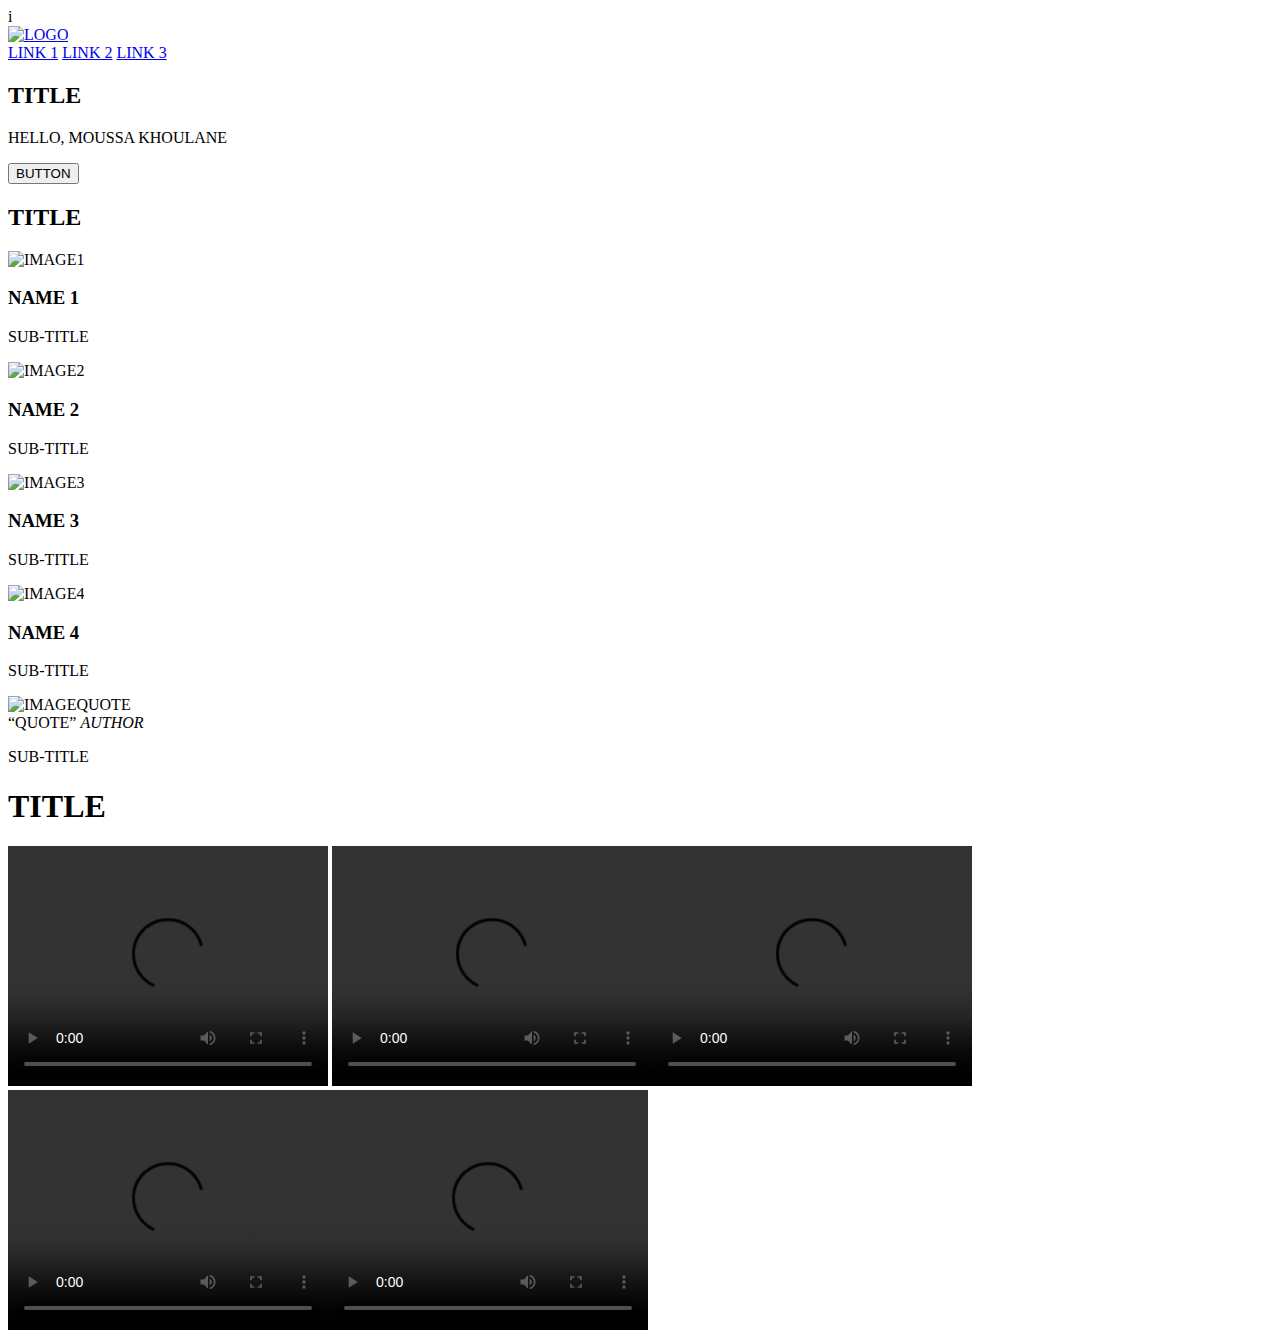
==== html_advanced/index.html @ 8ee4d639 "html, advanced" ====
i<!DOCTYPE html>
<html lang="en">
    <head>
        <meta charset="UTF-8">
        <meta name="description" content="Free Web tutorials">
        <meta name="keywords" content="HTML, CSS, JavaScript">
        <meta name="author" content="John Doe">
        <meta name="viewport" content="width=device-width, initial-scale=1.0">
        <title>1. Header</title>
    </head>
    <body>
        <header>
            <div>
                <div>
                    <a href="Home Page" rel="My Home Page">
                        <img src="LOGO.jpg" alt="LOGO">
                    </a>
                </div>
                <div>
                    <a href="index.html" rel="">LINK 1</a>
                    <a href="indextest.html" rel="">LINK 2</a>
                    <a href="base_index.html" rel="">LINK 3</a>
                </div>
            </div>
        </header>
        <main>
            <section>
                <div>
                <h2>TITLE</h2>
                <p>HELLO, MOUSSA KHOULANE</p>
                <button>BUTTON</button>
                </div>
                <div>
                    <h2>TITLE</h2>
                    <div>
                        <div>
                            <img src="image users/IMAGE1.jpg" alt="IMAGE1">
                            <h3>NAME 1</h3>
                            <p>SUB-TITLE</p>
                        </div>
                        <div>
                            <img src="image users/IMAGE2.png" alt="IMAGE2">
                            <h3>NAME 2</h3>
                            <p>SUB-TITLE</p>
                        </div><div>
                            <img src="image users/IMAGE3.png" alt="IMAGE3">
                            <h3>NAME 3</h3>
                            <p>SUB-TITLE</p>
                        </div><div>
                            <img src="image users/IMAGE4.jpg" alt="IMAGE4">
                            <h3>NAME 4</h3>
                            <p>SUB-TITLE</p>
                        </div>
                    </div>        
                </div>
            </section>
            <section>
                <div>
                    <img src="image quote/IMAGEQUOTE.png" alt="IMAGEQUOTE">
                    <div>
                        <q>QUOTE</q>
                        <cite>AUTHOR</cite>
                        <p>SUB-TITLE</p>
                    </div>
                </div>
            </section>
            <section>
                <h1>TITLE</h1>
                <div>
                    <video width="320" height="240" controls>
                        <source src="movie.mp4" type="video/mp4">
                        <source src="movie.ogg" type="video/ogg">
                      Your browser does not support the video tag.
                    </video>
                    <video width="320" height="240" controls>
                        <source src="movie.mp4" type="video/mp4">
                        <source src="movie.ogg" type="video/ogg">
                      Your browser does not support the video tag.
                    </video><video width="320" height="240" controls>
                        <source src="movie.mp4" type="video/mp4">
                        <source src="movie.ogg" type="video/ogg">
                      Your browser does not support the video tag.
                    </video><video width="320" height="240" controls>
                        <source src="movie.mp4" type="video/mp4">
                        <source src="movie.ogg" type="video/ogg">
                      Your browser does not support the video tag.
                    </video><video width="320" height="240" controls>
                        <source src="movie.mp4" type="video/mp4">
                        <source src="movie.ogg" type="video/ogg">
                      Your browser does not support the video tag.
                    </video>
                </div>
            </section>
        </main>
    </body>
</html>
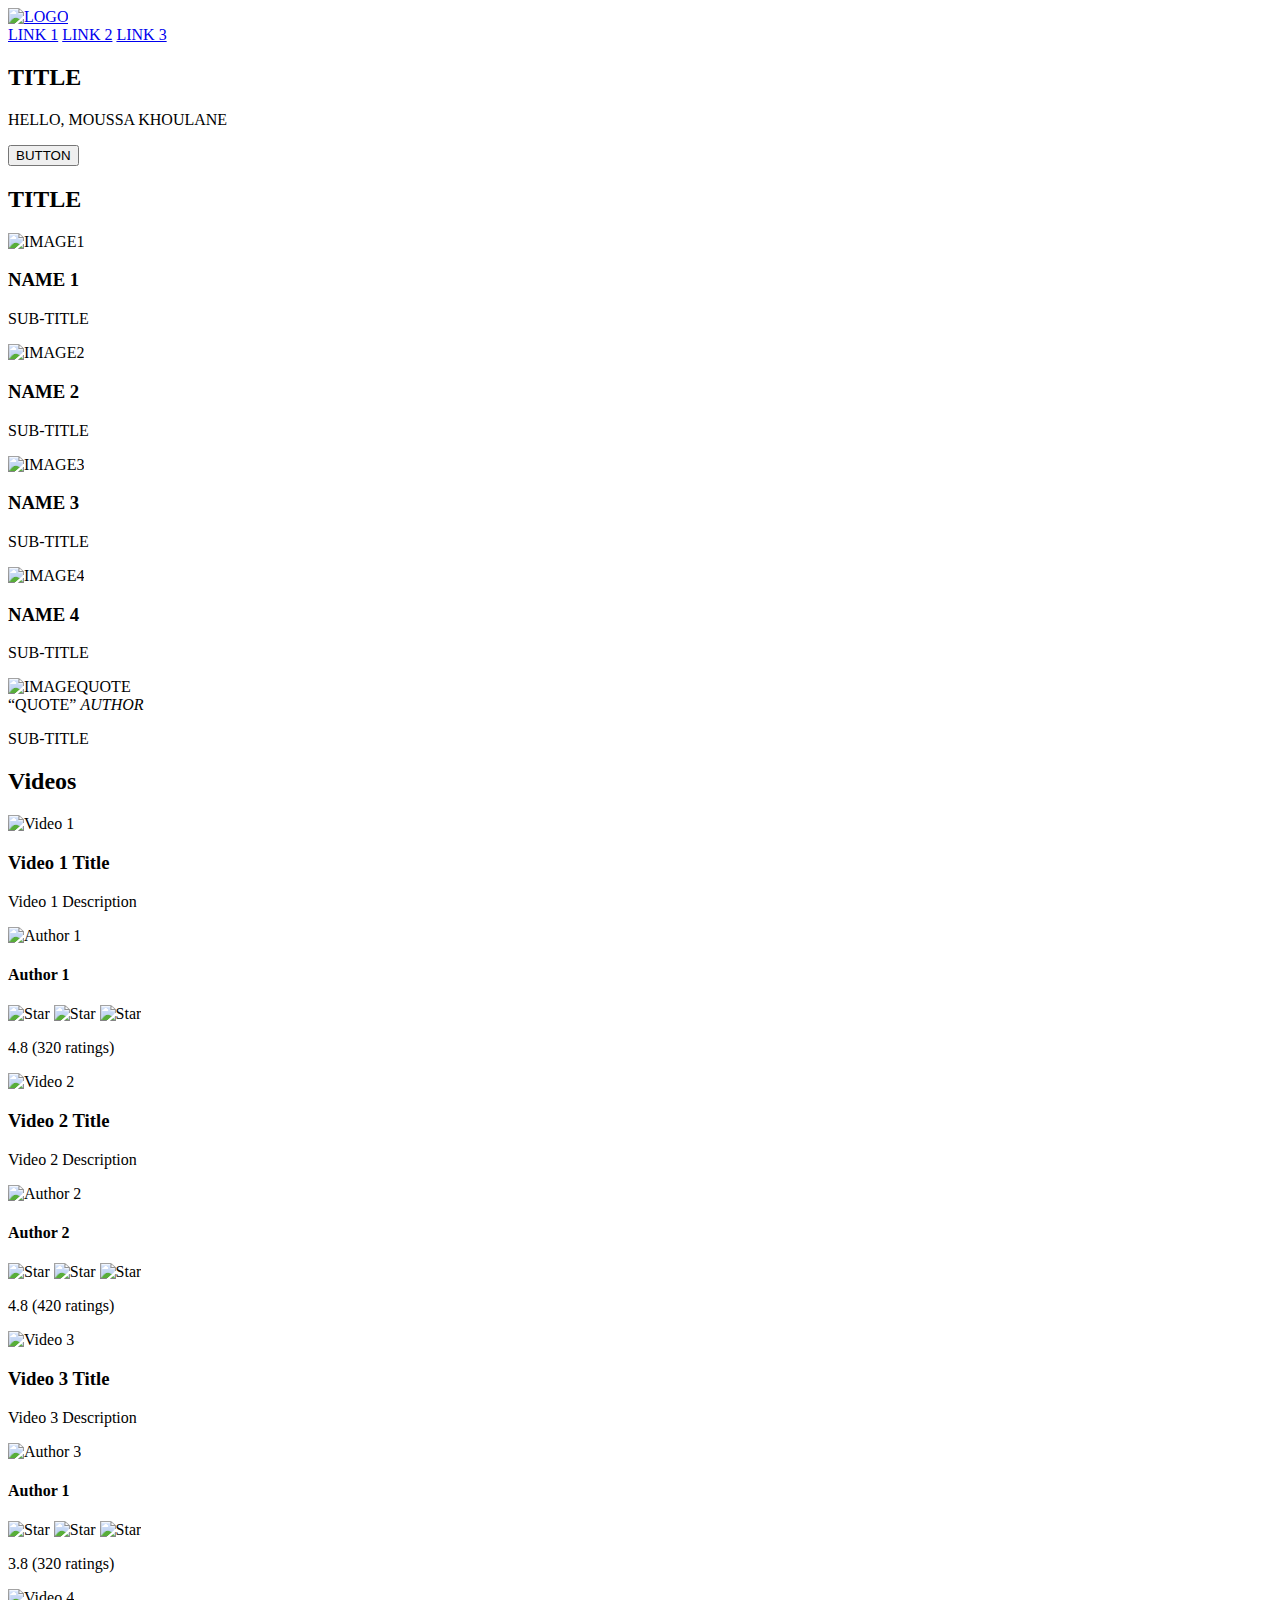
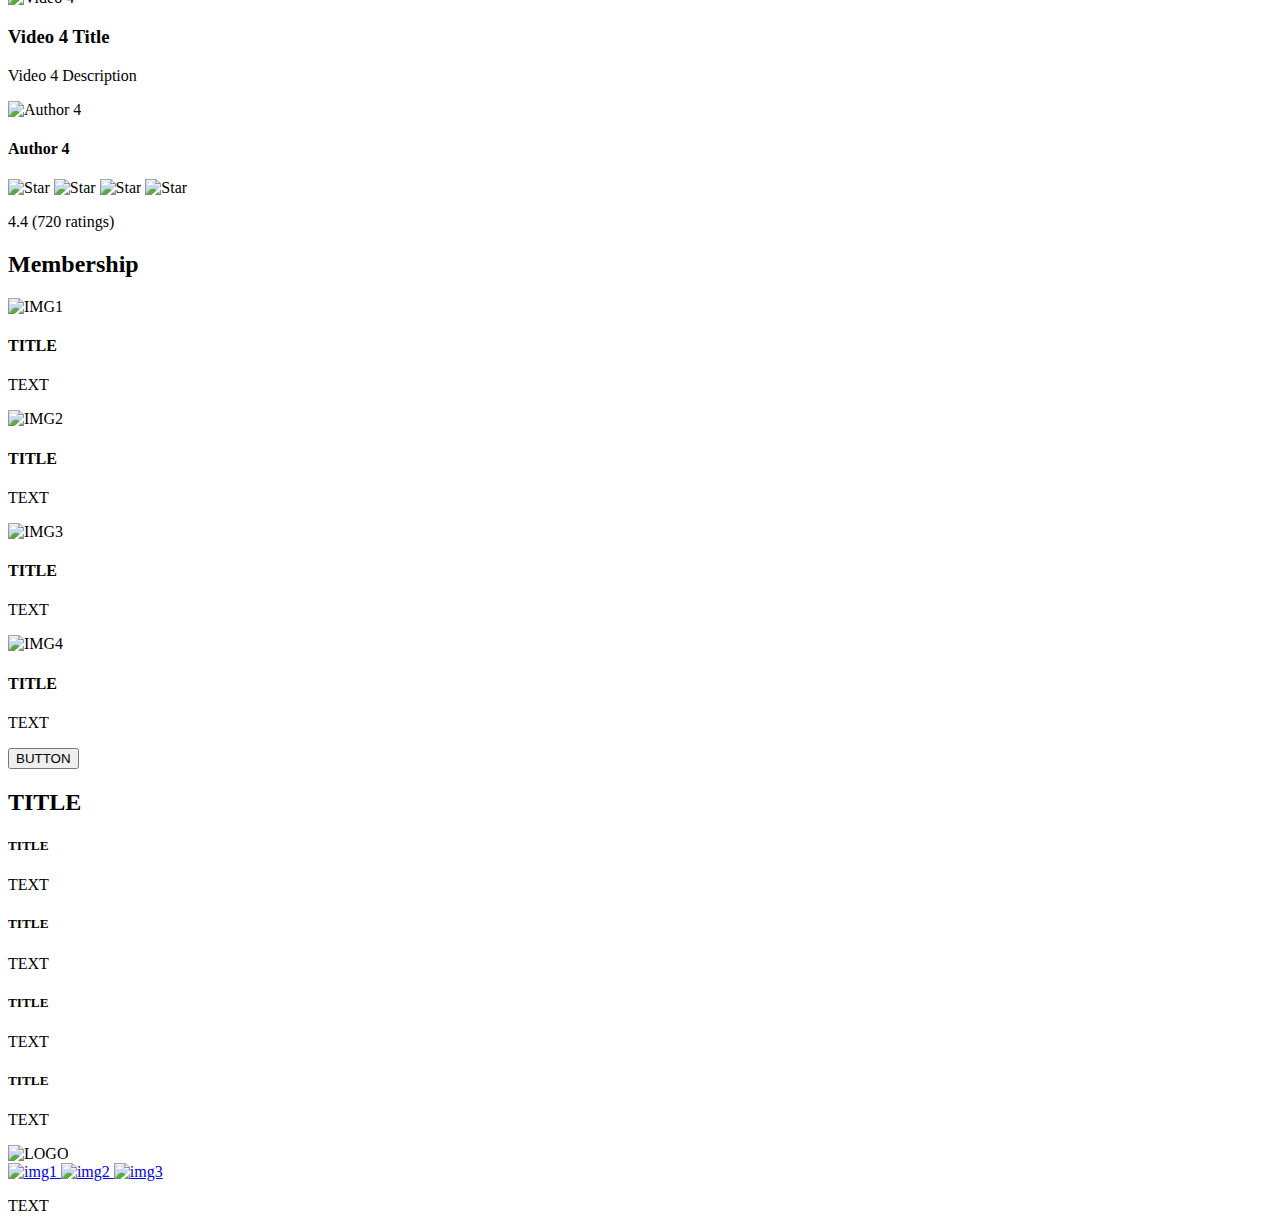
==== commit 69f20827: "html, advanced" ====
--- a/html_advanced/index.html
+++ b/html_advanced/index.html
@@ -1,4 +1,4 @@
-i<!DOCTYPE html>
+<!DOCTYPE html>
 <html lang="en">
     <head>
         <meta charset="UTF-8">
@@ -65,32 +65,141 @@
                 </div>
             </section>
             <section>
-                <h1>TITLE</h1>
-                <div>
-                    <video width="320" height="240" controls>
-                        <source src="movie.mp4" type="video/mp4">
-                        <source src="movie.ogg" type="video/ogg">
-                      Your browser does not support the video tag.
-                    </video>
-                    <video width="320" height="240" controls>
-                        <source src="movie.mp4" type="video/mp4">
-                        <source src="movie.ogg" type="video/ogg">
-                      Your browser does not support the video tag.
-                    </video><video width="320" height="240" controls>
-                        <source src="movie.mp4" type="video/mp4">
-                        <source src="movie.ogg" type="video/ogg">
-                      Your browser does not support the video tag.
-                    </video><video width="320" height="240" controls>
-                        <source src="movie.mp4" type="video/mp4">
-                        <source src="movie.ogg" type="video/ogg">
-                      Your browser does not support the video tag.
-                    </video><video width="320" height="240" controls>
-                        <source src="movie.mp4" type="video/mp4">
-                        <source src="movie.ogg" type="video/ogg">
-                      Your browser does not support the video tag.
-                    </video>
+                <h2>Videos</h2>
+                <div>
+                  <img src="images.png" alt="Video 1">
+                  <h3>Video 1 Title</h3>
+                  <p>Video 1 Description</p>
+                  <div class="author-block">
+                    <img src="image users/IMAGE1.jpg" alt="Author 1">
+                    <h4>Author 1</h4>
+                  </div>
+                  <div>
+                    <img src="starrating.png" alt="Star">
+                    <img src="starrating.png" alt="Star">
+                    <img src="starrating.png" alt="Star">
+                    <!-- Add more stars based on the rating -->
+                    <p>4.8 (320 ratings)</p>
+                  </div>
+                </div>
+                <div>
+                    <img src="images.png" alt="Video 2">
+                    <h3>Video 2 Title</h3>
+                    <p>Video 2 Description</p>
+                    <div class="author-block">
+                      <img src="image users/IMAGE2.png" alt="Author 2">
+                      <h4>Author 2</h4>
+                    </div>
+                    <div>
+                      <img src="starrating.png" alt="Star">
+                      <img src="starrating.png" alt="Star">
+                      <img src="starrating.png" alt="Star">
+                      <!-- Add more stars based on the rating -->
+                      <p>4.8 (420 ratings)</p>
+                    </div>
+                  </div><div>
+                    <img src="images.png" alt="Video 3">
+                    <h3>Video 3 Title</h3>
+                    <p>Video 3 Description</p>
+                    <div class="author-block">
+                      <img src="image users/IMAGE3.png" alt="Author 3">
+                      <h4>Author 1</h4>
+                    </div>
+                    <div>
+                      <img src="starrating.png" alt="Star">
+                      <img src="starrating.png" alt="Star">
+                      <img src="starrating.png" alt="Star">
+                      <!-- Add more stars based on the rating -->
+                      <p>3.8 (320 ratings)</p>
+                    </div>
+                  </div><div>
+                    <img src="images.png" alt="Video 4">
+                    <h3>Video 4 Title</h3>
+                    <p>Video 4 Description</p>
+                    <div class="author-block">
+                      <img src="image users/IMAGE4.jpg" alt="Author 4">
+                      <h4>Author 4</h4>
+                    </div>
+                    <div>
+                      <img src="starrating.png" alt="Star">
+                      <img src="starrating.png" alt="Star">
+                      <img src="starrating.png" alt="Star">
+                      <img src="starrating.png" alt="Star">
+                      <!-- Add more stars based on the rating -->
+                      <p>4.4 (720 ratings)</p>
+                    </div>
+                  </div>
+            </section>
+            <section>
+                <h2>Membership</h2>
+                <div>
+                    <div>
+                        <img src="images1.png" alt="IMG1">
+                        <h4>TITLE</h4>
+                        <p>TEXT</p>
+                    </div>
+                    <div>
+                        <img src="images2.png" alt="IMG2">
+                        <h4>TITLE</h4>
+                        <p>TEXT</p>
+                    </div><div>
+                        <img src="images3.png" alt="IMG3">
+                        <h4>TITLE</h4>
+                        <p>TEXT</p>
+                    </div><div>
+                        <img src="images4.png" alt="IMG4">
+                        <h4>TITLE</h4>
+                        <p>TEXT</p>
+                    </div>
+                </div>
+                <button>BUTTON</button>
+            </section>
+            <section>
+                <h2>TITLE</h2>
+                <div>
+                    <div>
+                        <div>
+                            <h5>TITLE</h5>
+                            <p>TEXT</p>
+                        </div>
+                        <div>
+                            <h5>TITLE</h5>
+                            <p>TEXT</p>
+                        </div>
+                    </div>
+                    <div>
+                        <div>
+                            <h5>TITLE</h5>
+                            <p>TEXT</p>
+                        </div>
+                        <div>
+                            <h5>TITLE</h5>
+                            <p>TEXT</p>
+                        </div>
+                    </div>
                 </div>
             </section>
         </main>
+        <footer>
+            <div>
+                <div>
+                    <div>
+                        <img src="LOGO.jpg" alt="LOGO">
+                    </div>
+                    <div>
+                        <a href="img1" rel="">
+                            <img src="LOGO.jpg" alt="img1">
+                        </a>
+                        <a href="img2" rel="">
+                            <img src="LOGO.jpg" alt="img2">
+                        </a>
+                        <a href="img3" rel="">
+                            <img src="LOGO.jpg" alt="img3">
+                        </a>
+                    </div>
+                </div>
+                <p>TEXT</p>
+            </div>
+        </footer>
     </body>
 </html>
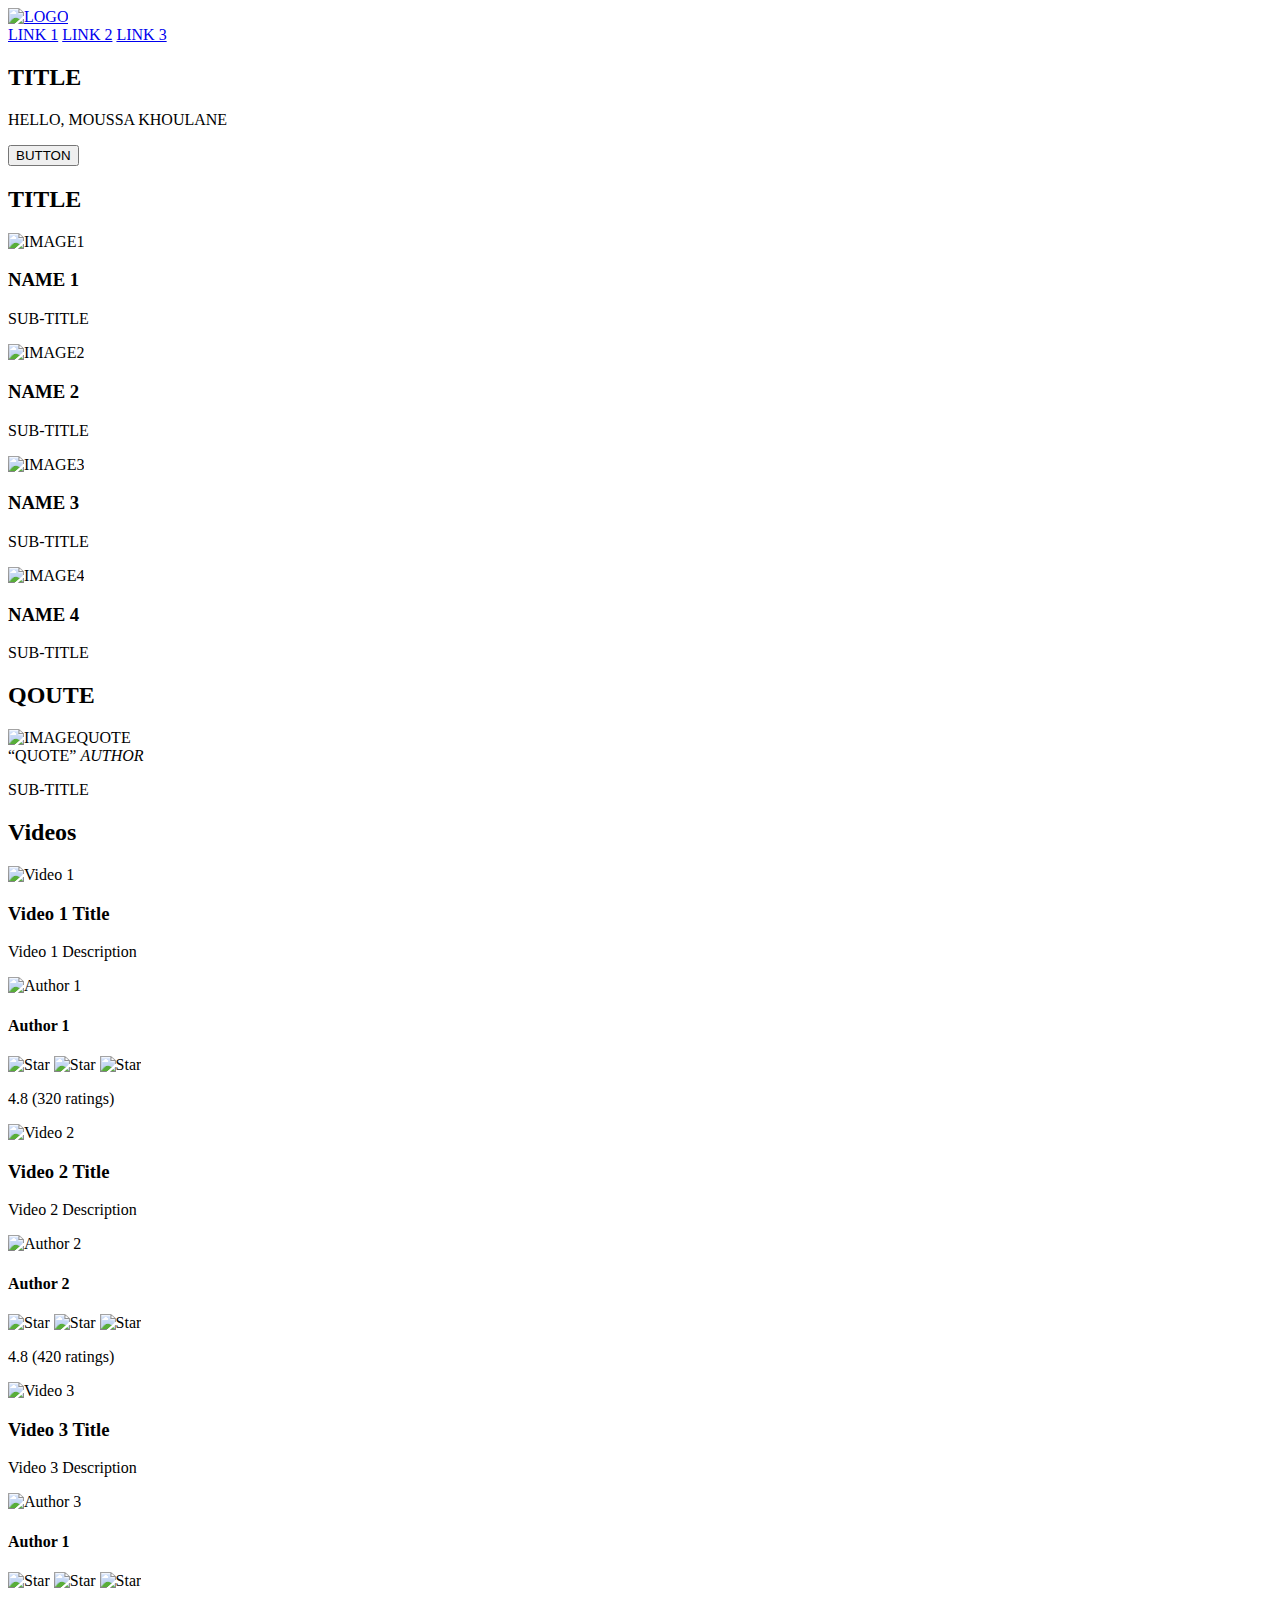
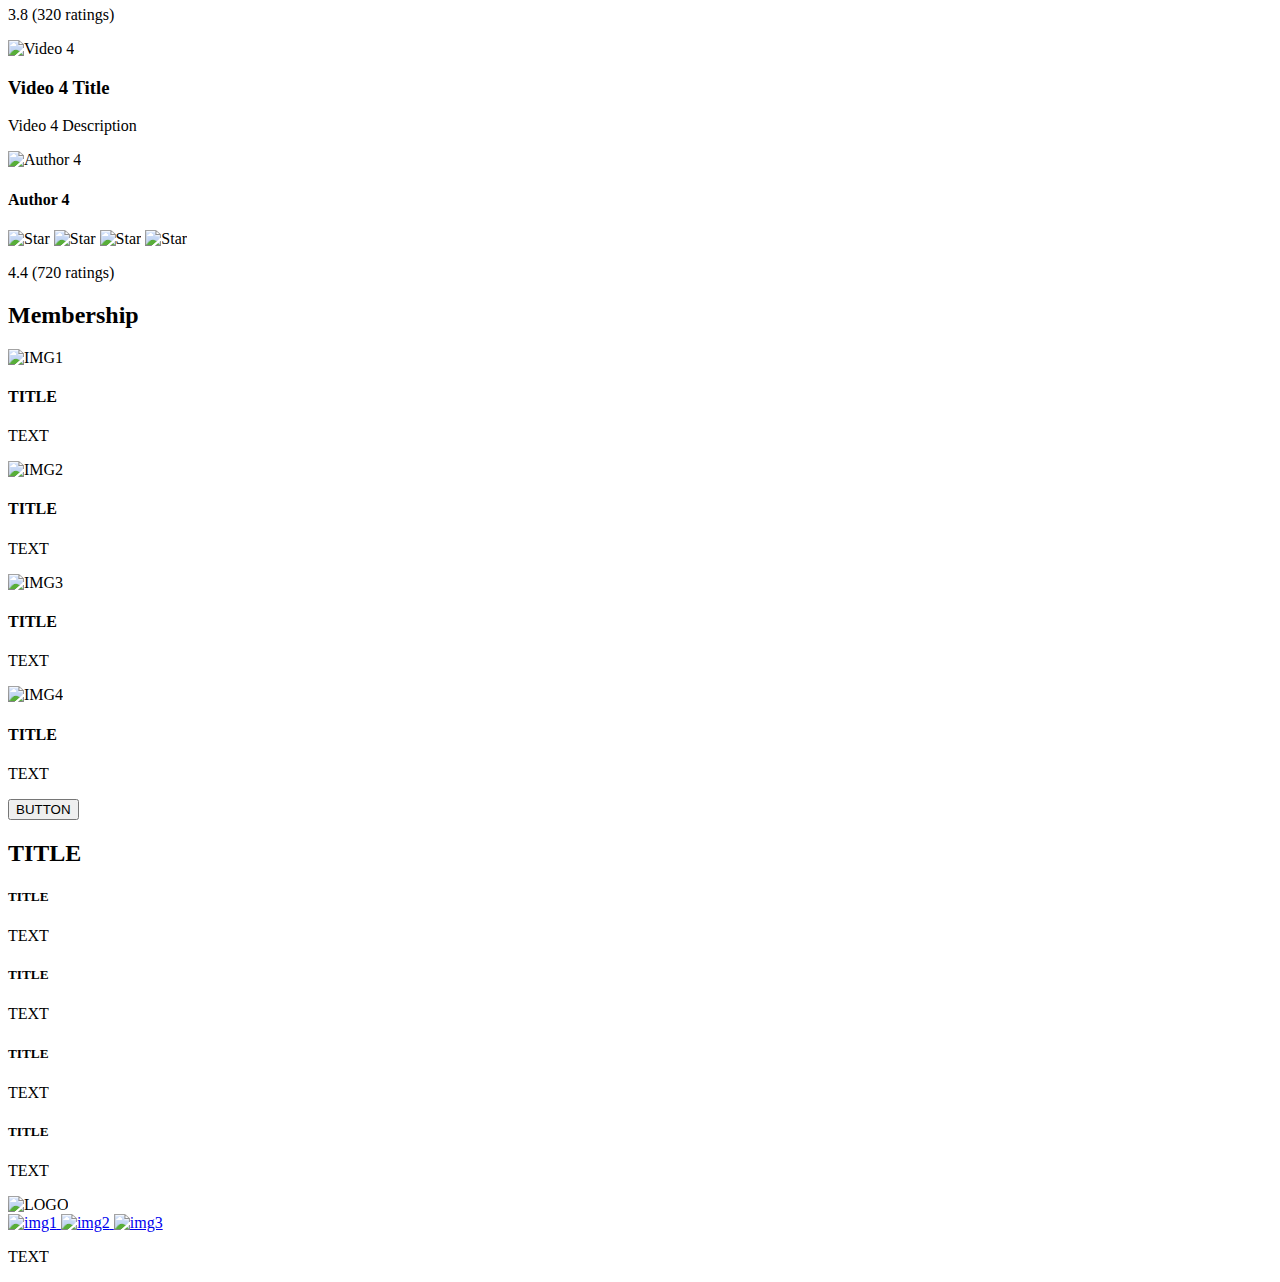
==== commit 798de143: "html, advanced" ====
--- a/html_advanced/index.html
+++ b/html_advanced/index.html
@@ -12,7 +12,7 @@
         <header>
             <div>
                 <div>
-                    <a href="Home Page" rel="My Home Page">
+                    <a href="HomePage.html" rel="My Home Page">
                         <img src="LOGO.jpg" alt="LOGO">
                     </a>
                 </div>
@@ -34,20 +34,20 @@
                     <h2>TITLE</h2>
                     <div>
                         <div>
-                            <img src="image users/IMAGE1.jpg" alt="IMAGE1">
+                            <img src="imageusers/IMAGE1.jpg" alt="IMAGE1">
                             <h3>NAME 1</h3>
                             <p>SUB-TITLE</p>
                         </div>
                         <div>
-                            <img src="image users/IMAGE2.png" alt="IMAGE2">
+                            <img src="imageusers/IMAGE2.png" alt="IMAGE2">
                             <h3>NAME 2</h3>
                             <p>SUB-TITLE</p>
                         </div><div>
-                            <img src="image users/IMAGE3.png" alt="IMAGE3">
+                            <img src="imageusers/IMAGE3.png" alt="IMAGE3">
                             <h3>NAME 3</h3>
                             <p>SUB-TITLE</p>
                         </div><div>
-                            <img src="image users/IMAGE4.jpg" alt="IMAGE4">
+                            <img src="imageusers/IMAGE4.jpg" alt="IMAGE4">
                             <h3>NAME 4</h3>
                             <p>SUB-TITLE</p>
                         </div>
@@ -55,8 +55,9 @@
                 </div>
             </section>
             <section>
-                <div>
-                    <img src="image quote/IMAGEQUOTE.png" alt="IMAGEQUOTE">
+                <h2>QOUTE</h2>
+                <div>
+                    <img src="imagequote/IMAGEQUOTE.png" alt="IMAGEQUOTE">
                     <div>
                         <q>QUOTE</q>
                         <cite>AUTHOR</cite>
@@ -71,7 +72,7 @@
                   <h3>Video 1 Title</h3>
                   <p>Video 1 Description</p>
                   <div class="author-block">
-                    <img src="image users/IMAGE1.jpg" alt="Author 1">
+                    <img src="imageusers/IMAGE1.jpg" alt="Author 1">
                     <h4>Author 1</h4>
                   </div>
                   <div>
@@ -87,7 +88,7 @@
                     <h3>Video 2 Title</h3>
                     <p>Video 2 Description</p>
                     <div class="author-block">
-                      <img src="image users/IMAGE2.png" alt="Author 2">
+                      <img src="imageusers/IMAGE2.png" alt="Author 2">
                       <h4>Author 2</h4>
                     </div>
                     <div>
@@ -102,7 +103,7 @@
                     <h3>Video 3 Title</h3>
                     <p>Video 3 Description</p>
                     <div class="author-block">
-                      <img src="image users/IMAGE3.png" alt="Author 3">
+                      <img src="imageusers/IMAGE3.png" alt="Author 3">
                       <h4>Author 1</h4>
                     </div>
                     <div>
@@ -117,7 +118,7 @@
                     <h3>Video 4 Title</h3>
                     <p>Video 4 Description</p>
                     <div class="author-block">
-                      <img src="image users/IMAGE4.jpg" alt="Author 4">
+                      <img src="imageusers/IMAGE4.jpg" alt="Author 4">
                       <h4>Author 4</h4>
                     </div>
                     <div>
